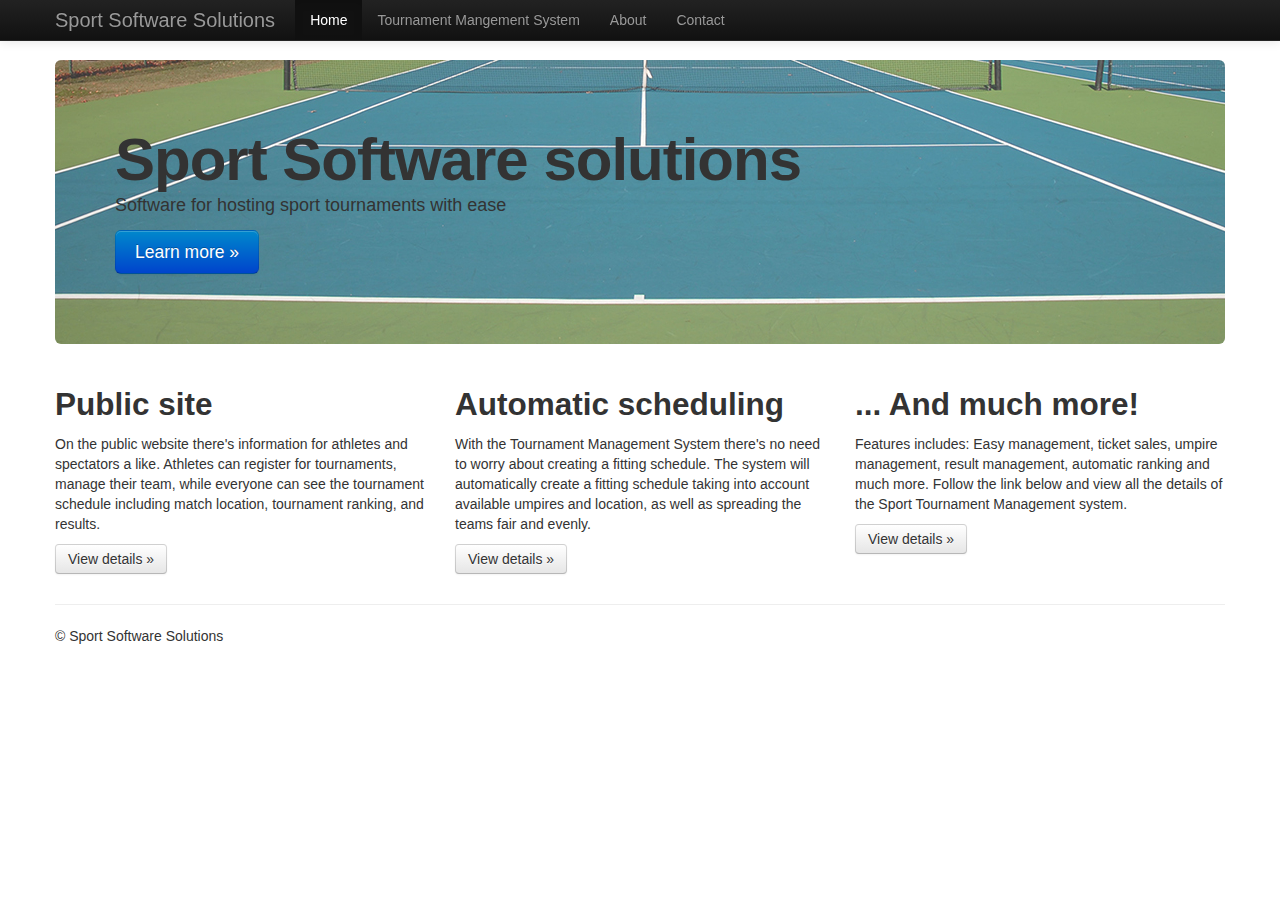
==== company_website/index.html @ 6e37159e "First draft of company website (using bootstrap)." ====
<!DOCTYPE html>
<html lang="en">
  <head>
    <meta charset="utf-8">
    <title>Sport Software Solutions</title>
    <meta name="viewport" content="width=device-width, initial-scale=1.0">
    <meta name="description" content="">
    <meta name="author" content="">

    <!-- Le styles -->
    <link href="./css/bootstrap.css" rel="stylesheet">
	<link href="./css/custom.css" rel="stylesheet">
    <style type="text/css">
      body {
        padding-top: 60px;
        padding-bottom: 40px;
      }
    </style>
    <link href="./css/bootstrap-responsive.css" rel="stylesheet">

    <!-- HTML5 shim, for IE6-8 support of HTML5 elements -->
    <!--[if lt IE 9]>
      <script src="http://html5shim.googlecode.com/svn/trunk/html5.js"></script>
    <![endif]-->

  </head>

  <body>

    <div class="navbar navbar-inverse navbar-fixed-top">
      <div class="navbar-inner">
        <div class="container">
          <a class="btn btn-navbar" data-toggle="collapse" data-target=".nav-collapse">
            <span class="icon-bar"></span>
            <span class="icon-bar"></span>
            <span class="icon-bar"></span>
          </a>
		  <div class="brand"> Sport Software Solutions</div>
          <div class="nav-collapse collapse">
            <ul class="nav">
              <li class="active"><a href="#">Home</a></li>
			  <li><a href="#about">Tournament Mangement System</a></li>
              <li><a href="#about">About</a></li>
              <li><a href="#contact">Contact</a></li>
              </li>
            </ul>
          </div><!--/.nav-collapse -->
        </div>
      </div>
    </div>

    <div class="container">

      <!-- Main hero unit for a primary marketing message or call to action -->
      <div class="hero-unit sport-background">
        <h1>Sport Software solutions</h1>
        <p>Software for hosting sport tournaments with ease</p>
        <p><a class="btn btn-primary btn-large">Learn more &raquo;</a></p>
      </div>

      <!-- Example row of columns -->
      <div class="row">
        <div class="span4">
          <h2>Public site</h2>
          <p>On the public website there's information for athletes and spectators a like. Athletes can register for tournaments, manage their team, while everyone can see the tournament schedule including match location, tournament ranking, and results.</p>
          <p><a class="btn" href="#">View details &raquo;</a></p>
        </div>
        <div class="span4">
          <h2>Automatic scheduling</h2>
          <p>With the Tournament Management System there's no need to worry about creating a fitting schedule. The system will automatically create a fitting schedule taking into account available umpires and location, as well as spreading the teams fair and evenly.</p>
          <p><a class="btn" href="#">View details &raquo;</a></p>
       </div>
        <div class="span4">
          <h2>... And much more!</h2>
          <p>Features includes: Easy management, ticket sales, umpire management, result management, automatic ranking and much more. Follow the link below and view all the details of the Sport Tournament Management system. </p>
          <p><a class="btn" href="#">View details &raquo;</a></p>
        </div>
      </div>

      <hr>

      <footer>
        <p>&copy; Sport Software Solutions</p>
      </footer>

    </div> <!-- /container -->

    <!-- Le javascript
    ================================================== -->
    <!-- Placed at the end of the document so the pages load faster -->
    <script src="../assets/js/jquery.js"></script>
    <script src="../assets/js/bootstrap-transition.js"></script>
    <script src="../assets/js/bootstrap-alert.js"></script>
    <script src="../assets/js/bootstrap-modal.js"></script>
    <script src="../assets/js/bootstrap-dropdown.js"></script>
    <script src="../assets/js/bootstrap-scrollspy.js"></script>
    <script src="../assets/js/bootstrap-tab.js"></script>
    <script src="../assets/js/bootstrap-tooltip.js"></script>
    <script src="../assets/js/bootstrap-popover.js"></script>
    <script src="../assets/js/bootstrap-button.js"></script>
    <script src="../assets/js/bootstrap-collapse.js"></script>
    <script src="../assets/js/bootstrap-carousel.js"></script>
    <script src="../assets/js/bootstrap-typeahead.js"></script>

  </body>
</html>
---- company_website/css/custom.css ----
.sport-background
{
	background-color:#FFFFFF;
	background-image: url("../img/tennis_front.jpg");
	background-repeat:no-repeat;
	background-position:center; 
}
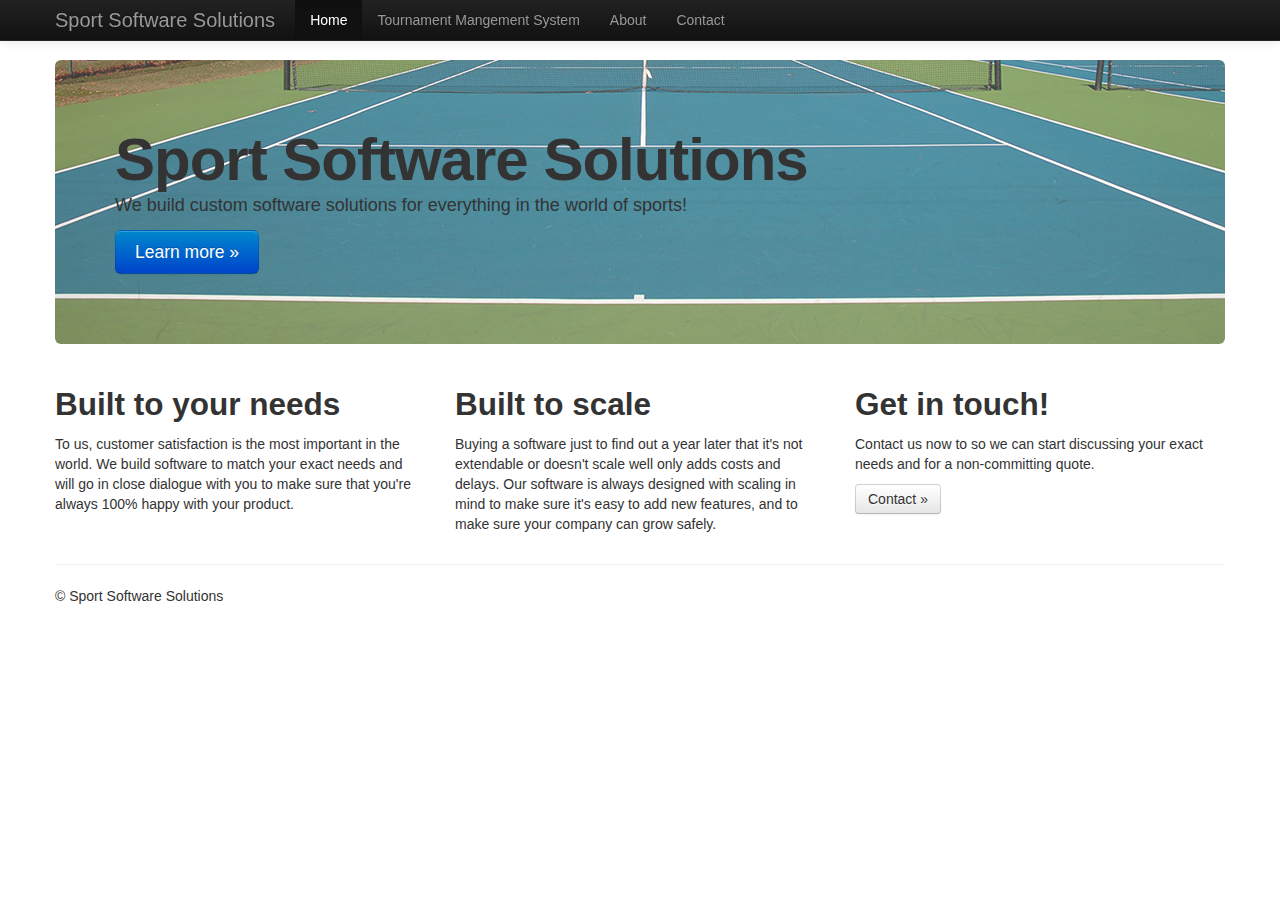
==== commit c771fca0: "Updated company website." ====
--- a/company_website/index.html
+++ b/company_website/index.html
@@ -1,4 +1,3 @@
-
 <!DOCTYPE html>
 <html lang="en">
   <head>
@@ -36,14 +35,13 @@
             <span class="icon-bar"></span>
             <span class="icon-bar"></span>
           </a>
-		  <div class="brand"> Sport Software Solutions</div>
+		  <div class="brand">Sport Software Solutions</div>
           <div class="nav-collapse collapse">
             <ul class="nav">
-              <li class="active"><a href="#">Home</a></li>
-			  <li><a href="#about">Tournament Mangement System</a></li>
-              <li><a href="#about">About</a></li>
-              <li><a href="#contact">Contact</a></li>
-              </li>
+			  <li   class="active"><a href="index.html">Home</a></li>
+			  <li><a href="tms.html">Tournament Mangement System</a></li>
+              <li><a href="about.html">About</a></li>
+              <li><a href="Contact.html">Contact</a></li>
             </ul>
           </div><!--/.nav-collapse -->
         </div>
@@ -54,27 +52,26 @@
 
       <!-- Main hero unit for a primary marketing message or call to action -->
       <div class="hero-unit sport-background">
-        <h1>Sport Software solutions</h1>
-        <p>Software for hosting sport tournaments with ease</p>
+        <h1>Sport Software Solutions</h1>
+        <p>We build custom software solutions for everything in the world of sports!</p>
         <p><a class="btn btn-primary btn-large">Learn more &raquo;</a></p>
       </div>
 
       <!-- Example row of columns -->
       <div class="row">
         <div class="span4">
-          <h2>Public site</h2>
-          <p>On the public website there's information for athletes and spectators a like. Athletes can register for tournaments, manage their team, while everyone can see the tournament schedule including match location, tournament ranking, and results.</p>
-          <p><a class="btn" href="#">View details &raquo;</a></p>
+          <h2>Built to your needs</h2>
+          <p>To us, customer satisfaction is the most important in the world. We build software to match your exact needs and will go in close dialogue with you to make sure that you're always 100% happy with your product.</p>
+
         </div>
         <div class="span4">
-          <h2>Automatic scheduling</h2>
-          <p>With the Tournament Management System there's no need to worry about creating a fitting schedule. The system will automatically create a fitting schedule taking into account available umpires and location, as well as spreading the teams fair and evenly.</p>
-          <p><a class="btn" href="#">View details &raquo;</a></p>
+          <h2>Built to scale</h2>
+          <p>Buying a software just to find out a year later that it's not extendable or doesn't scale well only adds costs and delays. Our software is always designed with scaling in mind to make sure it's easy to add new features, and to make sure your company can grow safely.</p>
        </div>
         <div class="span4">
-          <h2>... And much more!</h2>
-          <p>Features includes: Easy management, ticket sales, umpire management, result management, automatic ranking and much more. Follow the link below and view all the details of the Sport Tournament Management system. </p>
-          <p><a class="btn" href="#">View details &raquo;</a></p>
+          <h2>Get in touch!</h2>
+          <p>Contact us now to so we can start discussing your exact needs and for a non-committing quote.</p>
+          <p><a class="btn" href="Contact.html">Contact &raquo;</a></p>
         </div>
       </div>
 
